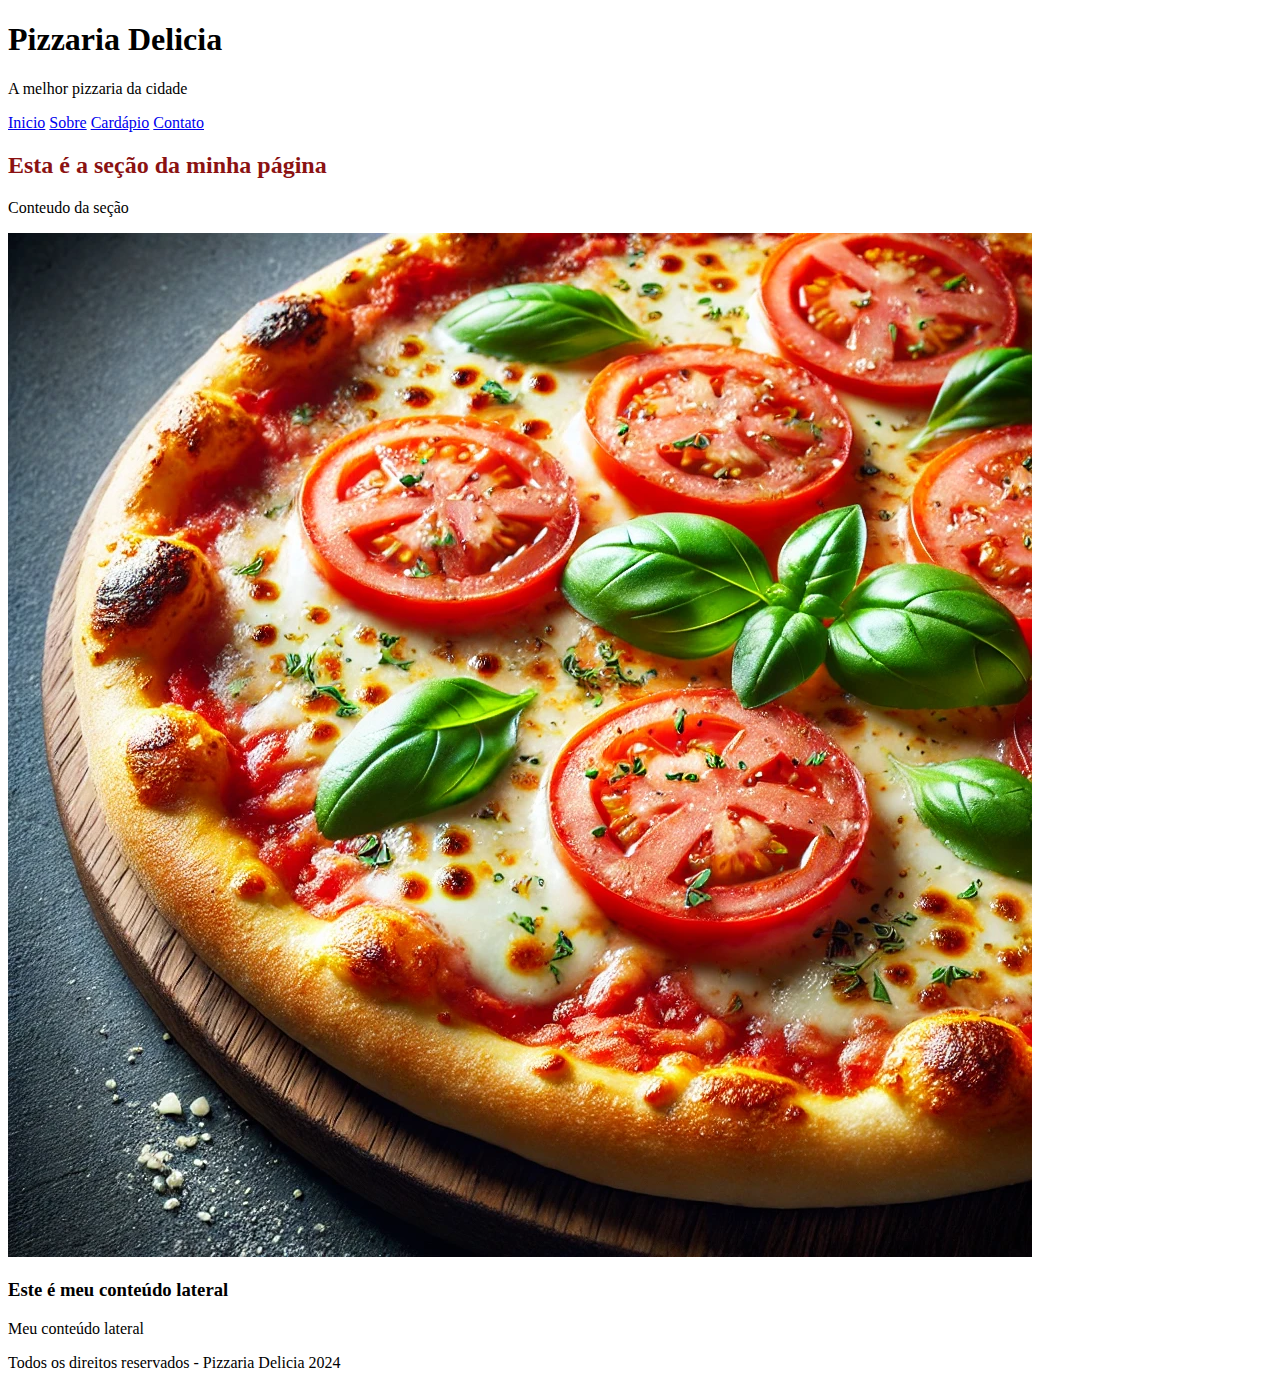
==== index.html @ 531b6a3f "Alterações" ====
<!DOCTYPE html>
<html leng="pt-BR">
    <head>
        <!--Meta basico de configuração-->
        <meta charset="UTF-8">
        <meta name ="viewport" contact="width=device-width, initial-scale=1.0">
        <!--Titulo da página-->
        <title>Pizzaria Delicia - Pagina Inicial</title>
    </head>
    <!--Cabeçalho da página-->
    <body>
    <header>
        <h1>Pizzaria Delicia</h1>
        <p>A melhor pizzaria da cidade</p>
    </header>
    <!--Barra de navegação-->
    <nav>
        <a href="index.html">Inicio</a>
        <a href="sobre.html">Sobre</a>
        <a href="Cardapio.html">Cardápio</a>
        <a href="Contato.html">Contato</a>
    </nav>
    <!--Conteúdo Principal-->
    <main>
        <!--Inicio da setion-->
        <section>
            <h2 style="color:rgb(139, 18, 18)">Esta é a seção da minha página</h2>
            <p>Conteudo da seção</p>
            <img src="img/pizza_classica.webp" alt="Pizza Classica">
        </section>
        <aside>
            <h3>Este é meu conteúdo lateral</h3>
            <p>Meu conteúdo lateral</p>
        </aside>
    </main>
    <footer>
        <p>Todos os direitos reservados - Pizzaria Delicia 2024</p>
    </footer>
</body>
</html>
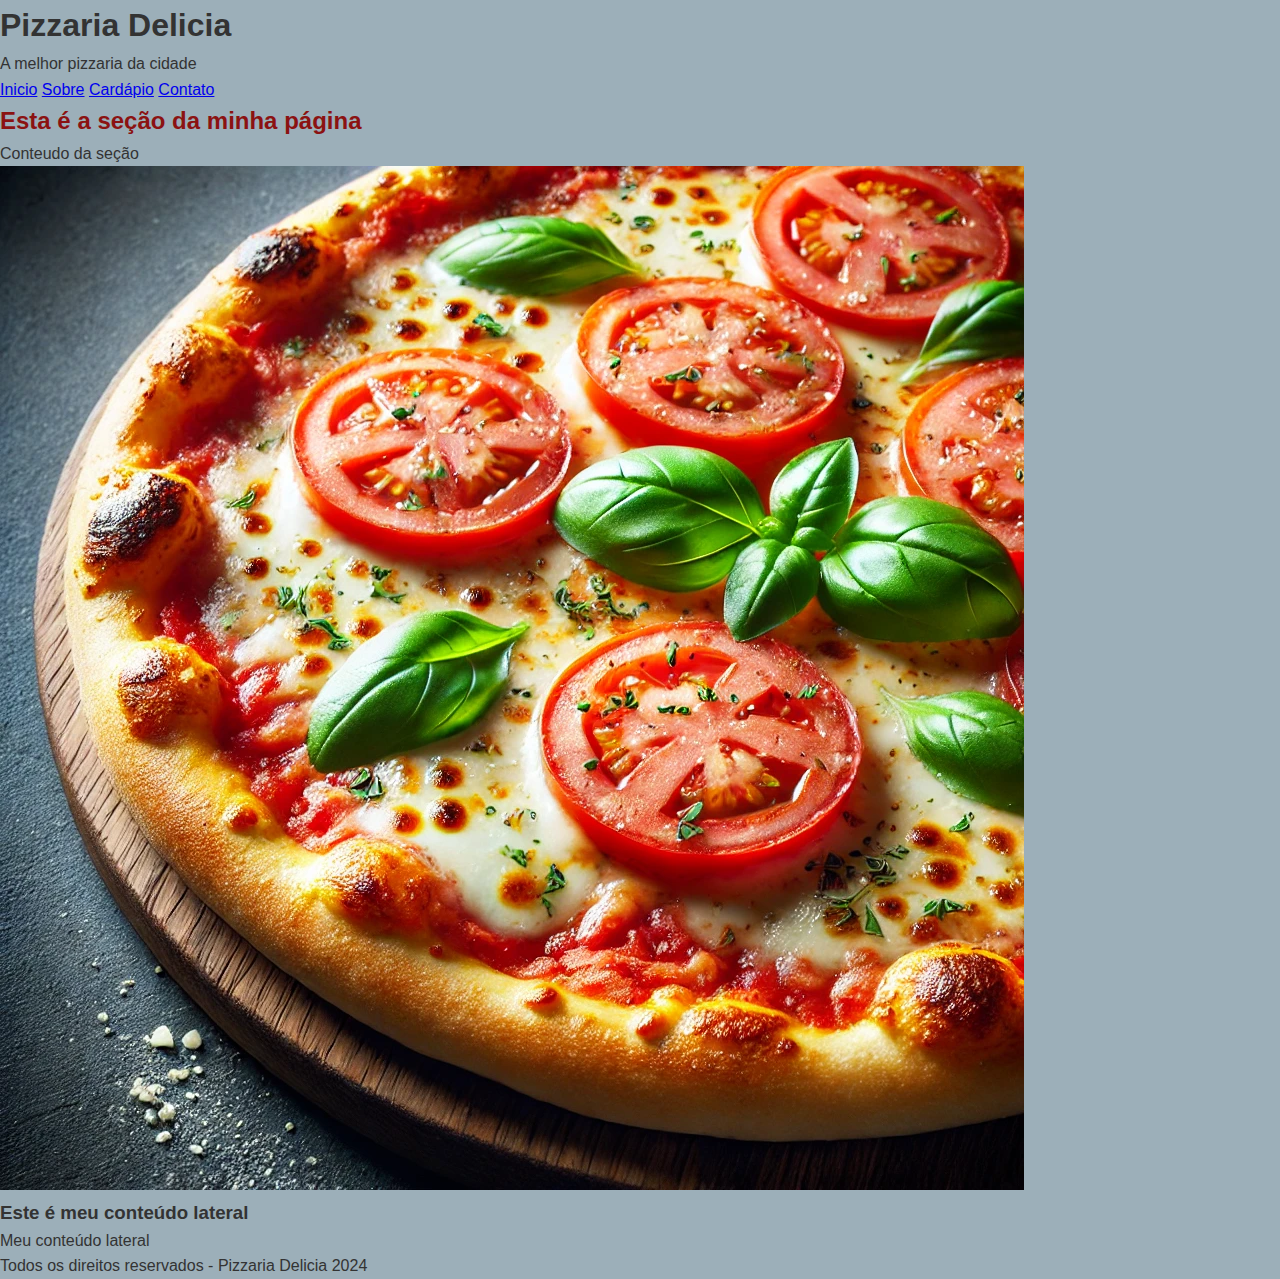
==== commit c1d60802: "Criação do Style.css e link de referência na index.html" ====
--- a/index.html
+++ b/index.html
@@ -1,11 +1,12 @@
 <!DOCTYPE html>
-<html leng="pt-BR">
+<html lang="pt-BR">
     <head>
         <!--Meta basico de configuração-->
         <meta charset="UTF-8">
         <meta name ="viewport" contact="width=device-width, initial-scale=1.0">
         <!--Titulo da página-->
         <title>Pizzaria Delicia - Pagina Inicial</title>
+        <link rel="stylesheet" href="css/style.css">
     </head>
     <!--Cabeçalho da página-->
     <body>
--- a/css/style.css
+++ b/css/style.css
@@ -0,0 +1,19 @@
+/*
+Estilo da pagina
+*/
+
+* {
+    margin: 0;
+    padding: 0;
+    box-sizing: border-box;
+    font-family: Arial, sans-serif;
+}
+
+body {
+    background-color: #9cafb9;
+    color: #333;
+    line-height: 1.6;
+}
+/*
+Estrutura do site
+*/